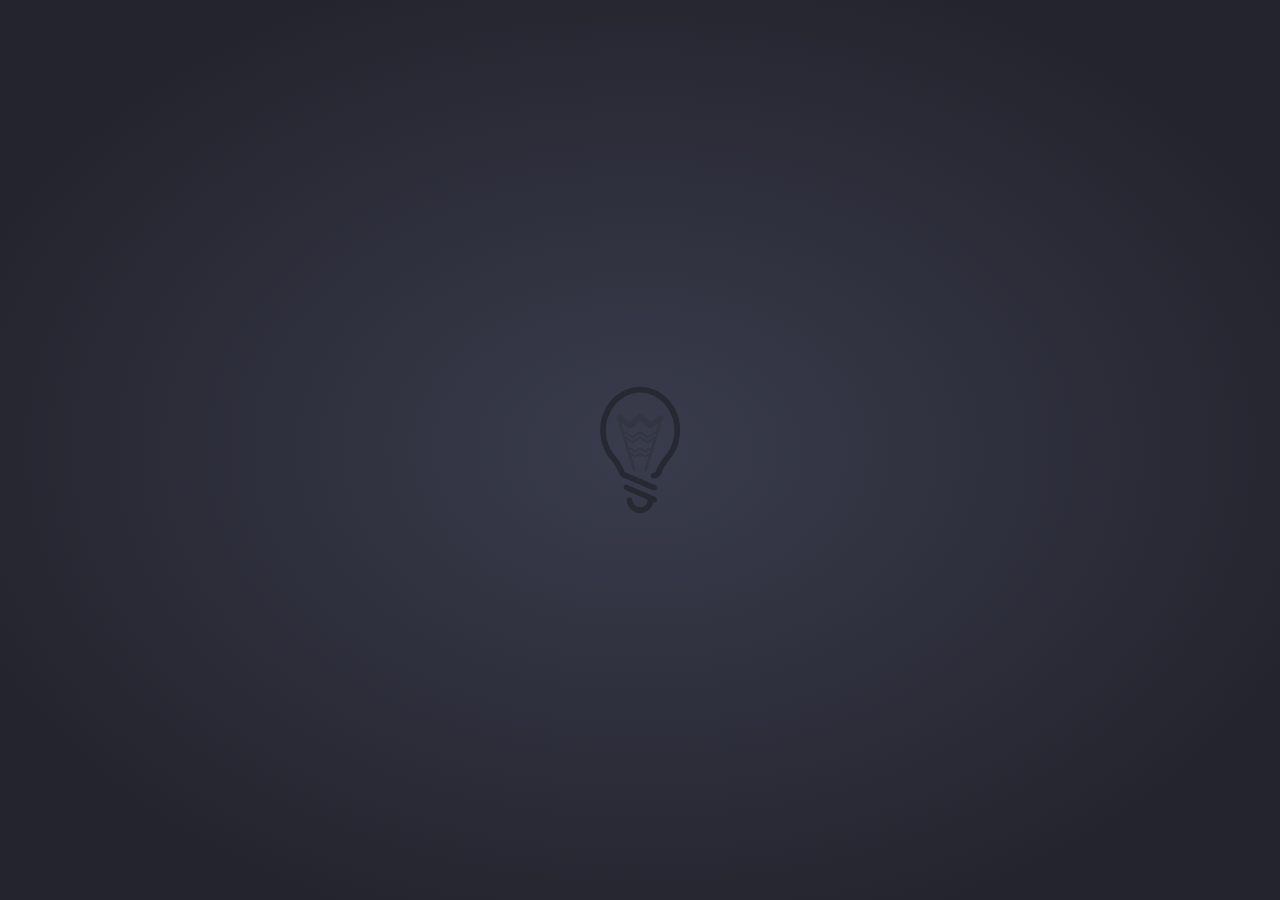
==== live.html @ 3162042d "Add files via upload" ====
<!DOCTYPE html>
<html>

<head>

  <meta charset="UTF-8">

  <title>纯CSS3和SVG鼠标滑过灯泡发光特效DEMO演示</title>

    <link rel="stylesheet" href="live.css" media="screen" type="text/css" />

</head>

<body>  <div class="sitemakers">
<div class="wrap"><svg class="bulb" version="1.1" xmlns="http://www.w3.org/2000/svg" xmlns:xlink="http://www.w3.org/1999/xlink" x="0px" y="0px" width="128px"
	 height="128px" viewBox="0 0 128 128" enable-background="new 0 0 128 128" xml:space="preserve">
<g id="s-bulb">
	<g>
		<path fill-rule="evenodd" clip-rule="evenodd" d="M104.145,42.922c-0.258-9.541-3.436-19.458-10.576-27.913
			C88.695,9.245,82.706,5.05,75.47,2.746c-3.798-1.209-7.682-1.965-11.683-1.916c-3.553,0.043-7.022,0.693-10.406,1.747
			c-9.279,2.88-16.414,8.597-21.776,16.625C28.182,24.328,26.107,29.98,24.958,36c-0.742,3.904-1.014,7.844-0.657,11.804
			c0.858,9.513,4,18.144,10.17,25.542c2.009,2.413,4.117,4.748,5.545,7.566c1.062,2.094,1.989,4.256,2.942,6.4
			c1.076,2.427,2.774,4.205,5.371,4.859c1.925,0.485,3.702,1.281,5.499,2.063c2.902,1.265,5.809,2.526,8.709,3.795
			c2.195,0.955,4.388,1.918,6.581,2.884c2.589,1.138,5.17,2.287,7.762,3.413c1.31,0.57,2.841,0.235,3.577-0.708
			c1.095-1.397,0.673-3.48-1.087-4.271c-1.669-0.753-3.345-1.488-5.019-2.222c-2.038-0.891-4.08-1.776-6.12-2.666
			c-2.604-1.136-5.216-2.268-7.821-3.411c-2.003-0.878-4-1.771-6.005-2.644c-1.102-0.479-2.207-0.95-3.326-1.39
			c-0.417-0.161-0.891-0.179-1.308-0.344c-0.764-0.298-1.278-0.869-1.553-1.646c-1.768-4.971-4.392-9.464-7.759-13.508
			c-1.509-1.809-3.09-3.554-4.336-5.57c-3.335-5.383-5.46-11.171-6.052-17.516c-0.915-9.789,1.291-18.79,6.863-26.889
			c4.957-7.208,11.708-12.015,20.204-14.157c6.392-1.611,12.689-1.011,18.773,1.573c9.279,3.942,15.587,10.785,19.488,19.984
			c2.296,5.405,3.22,11.05,3.011,16.889c-0.317,8.925-3.272,16.896-8.946,23.792c-2.068,2.513-4.124,5.015-5.803,7.807
			c-1.402,2.332-2.552,4.787-3.472,7.349c-0.474,1.314-1.366,2.028-2.757,2.188c-0.928,0.106-1.761,0.435-2.275,1.309
			c-0.89,1.508-0.273,3.811,1.588,4.196c1.883,0.39,3.575-0.188,5.144-1.113c1.738-1.026,2.893-2.557,3.605-4.471
			c1.734-4.653,4.226-8.836,7.528-12.581c4.964-5.618,8.227-12.141,9.869-19.48C103.665,51.369,104.143,47.883,104.145,42.922z"/>
		<path fill-rule="evenodd" clip-rule="evenodd" d="M77.257,116.188c0.884,0.346,1.702,0.202,2.46-0.188
			c0.947-0.494,1.366-1.401,1.348-2.405c-0.02-1.136-0.615-2.013-1.687-2.491c-1.944-0.869-3.899-1.721-5.848-2.575
			c-1.709-0.747-3.419-1.491-5.13-2.234c-2.676-1.171-5.354-2.338-8.028-3.509c-2.347-1.031-4.684-2.087-7.038-3.102
			c-0.792-0.343-1.614-0.626-2.435-0.891c-0.897-0.287-2.432,0.154-2.961,1.172c-0.715,1.37-0.362,3.355,1.264,4.016
			c2.498,1.021,4.943,2.155,7.415,3.23c2.935,1.281,5.875,2.56,8.81,3.84c2.003,0.878,3.997,1.774,6.002,2.646
			c0.324,0.139,0.452,0.309,0.4,0.68c-0.46,3.388-2.759,5.917-6.027,6.749c-3.471,0.886-7.294-1.126-8.787-4.443
			c-0.481-1.063-0.592-2.182-0.792-3.296c-0.254-1.407-1.227-2.001-2.529-2.222c-0.908-0.151-2.159,0.46-2.663,1.422
			c-0.438,0.83-0.415,1.74-0.272,2.663c0.696,4.489,2.935,7.963,6.953,10.109c3.115,1.666,6.446,2.109,9.915,1.108
			c5.003-1.449,8.154-4.682,9.476-9.707C77.146,116.592,77.19,116.428,77.257,116.188z"/>
	</g>
</g>
<g id="www-filament">
	<path fill-rule="evenodd" clip-rule="evenodd" d="M82.985,29.716c0.897-0.62,1.849-0.822,2.957-0.547
		c1.471,0.363,2.109,1.95,1.953,3.176c-0.134,1.05-0.666,1.823-1.564,2.383c-0.25,0.155-0.498,0.438-0.585,0.712
		c-0.553,1.734-1.059,3.483-1.584,5.222c-1.027,3.403-2.059,6.806-3.089,10.205c-0.604,1.997-1.211,3.989-1.814,5.985
		c-1.007,3.331-2.012,6.67-3.021,10.001c-0.741,2.449-1.484,4.895-2.227,7.345c-1.016,3.353-2.025,6.708-3.051,10.062
		c-0.217,0.716-0.948,1.105-1.604,0.909c-0.719-0.215-1.057-0.821-0.822-1.608c1.04-3.506,2.104-7.005,3.151-10.508
		c0.364-1.205,0.724-2.423,1.126-3.771c-0.78,0.522-1.44,0.955-2.093,1.4c-0.971,0.659-2.496,0.685-3.463-0.059
		c-1.034-0.789-2.072-1.576-3.105-2.36c-1.011,0.771-2.009,1.495-2.968,2.274c-1.044,0.847-2.709,0.815-3.751,0.048
		c-0.78-0.574-1.604-1.091-2.516-1.7c0.321,1.07,0.595,2.012,0.879,2.952c1.155,3.807,2.311,7.614,3.46,11.425
		c0.084,0.283,0.161,0.6,0.131,0.887c-0.055,0.601-0.562,1.034-1.146,1.081c-0.543,0.045-1.157-0.374-1.344-0.949
		c-0.223-0.688-0.418-1.38-0.628-2.069c-1.357-4.498-2.712-8.995-4.074-13.494c-2.142-7.073-4.292-14.143-6.432-21.218
		c-0.945-3.118-1.818-6.26-2.834-9.356c-0.494-1.505-0.604-3.163-1.934-4.375c-0.766-0.701-0.747-1.802-0.425-2.832
		c0.275-0.885,0.818-1.444,1.703-1.732c1.167-0.381,2.189-0.102,3.155,0.579c0.963,0.675,1.942,1.331,2.909,2.001
		c1.774,1.23,3.548,2.467,5.34,3.713c0.854-0.667,1.69-1.326,2.526-1.98c2.092-1.639,4.174-3.288,6.276-4.914
		c0.789-0.609,2.453-0.664,3.224-0.089c1.265,0.942,2.491,1.93,3.729,2.9c1.731,1.358,3.462,2.715,5.197,4.082
		C77.429,33.558,80.204,31.632,82.985,29.716z M76.578,46.931c0.969-0.69,1.972-1.112,3.223-0.72
		c0.871-2.883,1.733-5.738,2.598-8.592c-0.037-0.027-0.071-0.052-0.107-0.082c-0.538,0.37-1.078,0.729-1.615,1.101
		c-1.452,1.002-2.898,2.017-4.356,3.011c-1.11,0.759-2.634,0.747-3.716-0.083c-1.969-1.515-3.91-3.071-5.864-4.604
		c-0.852-0.669-1.703-1.334-2.583-2.02c-1.043,0.813-2.09,1.621-3.129,2.439c-1.82,1.425-3.612,2.896-5.469,4.276
		c-0.99,0.738-2.432,0.763-3.523,0.02c-1.913-1.306-3.813-2.632-5.719-3.947c-0.295-0.206-0.593-0.406-1.044-0.714
		c0.96,3.179,1.871,6.201,2.794,9.26c0.205-0.032,0.395-0.032,0.566-0.086c1.027-0.336,1.94-0.049,2.781,0.529
		c1.647,1.127,3.29,2.26,4.912,3.415c0.35,0.255,0.56,0.217,0.875-0.037c1.671-1.344,3.368-2.654,5.042-3.993
		c1.141-0.916,2.937-0.785,4.069,0.181c1.643,1.404,3.388,2.689,5.091,4.024c0.042,0.033,0.102,0.047,0.187,0.083
		C73.242,49.245,74.926,48.105,76.578,46.931z M58.842,56.22c-1.109,0.887-2.681,0.887-3.8,0.103
		c-1.462-1.027-2.936-2.034-4.404-3.048c-0.141-0.099-0.283-0.189-0.567-0.375c0.981,3.251,1.921,6.36,2.869,9.502
		c0.791-0.181,1.538-0.45,2.304-0.103c0.256,0.118,0.54,0.186,0.773,0.334c0.95,0.628,1.891,1.271,2.826,1.924
		c0.253,0.175,0.43,0.189,0.693-0.025c0.866-0.709,1.776-1.363,2.642-2.074c1.126-0.928,2.846-0.918,3.977,0.019
		c0.864,0.716,1.772,1.371,2.641,2.077c0.246,0.201,0.415,0.177,0.647,0.017c0.734-0.512,1.478-1,2.207-1.517
		c0.595-0.423,1.191-0.828,1.945-0.873c0.422-0.024,0.845-0.004,1.382-0.004c0.854-2.827,1.741-5.768,2.629-8.712
		c-0.035-0.022-0.074-0.045-0.11-0.066c-1.198,0.829-2.402,1.652-3.601,2.488c-0.624,0.432-1.232,0.851-2.021,0.982
		c-0.781,0.128-1.497-0.009-2.094-0.452c-1.885-1.412-3.73-2.875-5.633-4.353C62.366,53.453,60.59,54.814,58.842,56.22z
		 M49.028,49.956c2.344,1.648,4.709,3.274,7.077,4.887c0.628,0.428,1.043,0.387,1.659-0.094c1.708-1.326,3.414-2.657,5.121-3.987
		c0.839-0.653,1.699-0.653,2.537,0c1.704,1.331,3.409,2.661,5.121,3.987c0.615,0.481,1.028,0.522,1.658,0.094
		c2.369-1.613,4.725-3.247,7.086-4.874c0.473-0.325,0.651-0.772,0.525-1.338c-0.091-0.433-0.369-0.79-0.793-0.757
		c-0.429,0.026-0.88,0.21-1.245,0.443c-0.899,0.564-1.756,1.198-2.628,1.804c-0.794,0.555-1.589,1.109-2.388,1.659
		c-0.772,0.534-1.678,0.551-2.419-0.02c-1.791-1.381-3.56-2.781-5.33-4.185c-0.543-0.429-1.167-0.429-1.71,0
		c-1.771,1.404-3.541,2.804-5.328,4.181c-0.742,0.575-1.648,0.562-2.425,0.024c-1.653-1.146-3.304-2.295-4.958-3.439
		c-0.204-0.143-0.413-0.278-0.636-0.376c-0.814-0.355-1.507,0.114-1.61,1.089C48.567,49.361,48.733,49.747,49.028,49.956z
		 M69.706,69.17c1.593-1.068,3.174-2.148,4.762-3.23c0.433-0.293,0.533-0.718,0.451-1.198c-0.075-0.439-0.348-0.77-0.781-0.783
		c-0.331-0.012-0.712,0.114-0.997,0.293c-0.946,0.599-1.859,1.252-2.787,1.878c-0.884,0.597-1.77,0.554-2.615-0.106
		c-0.926-0.729-1.854-1.457-2.781-2.18c-0.52-0.405-1.094-0.403-1.619,0.008c-0.927,0.722-1.851,1.449-2.779,2.176
		c-0.841,0.661-1.728,0.694-2.615,0.096c-0.913-0.617-1.818-1.245-2.732-1.857c-0.725-0.484-1.3-0.452-1.658,0.066
		c-0.386,0.562-0.22,1.265,0.432,1.712c1.502,1.037,3.008,2.06,4.521,3.081c0.596,0.396,1.035,0.381,1.624-0.062
		c0.955-0.717,1.889-1.463,2.849-2.173c0.768-0.572,1.585-0.569,2.355,0.003c0.96,0.716,1.895,1.462,2.854,2.174
		c0.232,0.173,0.526,0.271,0.787,0.399C69.262,69.355,69.511,69.304,69.706,69.17z"/>
</g>
</svg>
      <div class="light"><span class="glow"></span><span class="flare"></span><div>
</div>
</div>

</body>

</html>
---- live.css ----
.sitemakers {
    width: 100%;
    height: 100%;
    display: block;
    background: -webkit-radial-gradient(rgba(57,60,76,1), rgba(36,36,46,1) 80%);
    position: absolute;
    top: 0;
    left: 0;
  }
  
  .wrap {
  
  }
  
  .wrap .bulb {
      position: absolute;
    top: 50%;
    left: 50%;
    transform: translate(-50%, -50%);
    cursor: pointer;
  }
  
  .wrap #s-bulb {
    stroke: #262832;
    fill: #262832;
    stroke-width: 0;
    transition: 300ms;
  }
  
  .wrap #s-bulb {
    stroke: #262832;
    fill: #262832;
    transition: 1500ms;
  }
  
  .wrap:hover #s-bulb {
    fill: #c4d8d9;
    stroke: #c4d8d9;
    stroke-width: 2;
    transition: 100ms;
  }
  
  .wrap #www-filament {
    stroke-width: 0;
    stroke-width: 0;
    transition: 300ms;
  }
  
  .wrap #www-filament {
    fill: #333542;
    stroke: #333542;
    transition: 1500ms;
  }
  
  .wrap:hover #www-filament {
    stroke: #ffdf43; 
    stroke-width: 3;
    fill: #ffdf43;
    transition: all 600ms cubic-bezier(0.68, -0.55, 0.265, 1.55);
  }
  
  
  .wrap .light {
    width: 200px;
    height: 200px;
    margin-top: -20px;
    position: absolute;
    top: 50%;
    left: 50%;
    transform: translate(-50%, -50%);
    
  }
  
  .wrap .light .glow {
    width: 0px;
    height: 0px;
    border-radius: 50%;
    opacity: 0;
    background: -webkit-radial-gradient(rgba(255,223,67,1), rgba(255,223,67,0) 70%);
    position: absolute;
    display: block;
    top: 50%;
    left: 50%;
    transform: translate(-50%, -50%);
    transition: all 1000ms cubic-bezier(0.68, -0.55, 0.265, 1.55);
  }
  
  .wrap:hover .light .glow {
    width: 200px;
    height: 200px;
    opacity: 0.2;
    background: -webkit-radial-gradient(rgba(255,223,67,1), rgba(255,223,67,0) 70%);
    transition: all 800ms cubic-bezier(0.68, -0.55, 0.265, 1.55);
  }
  
  .wrap .light .flare {
    width: 0px;
    height: 0px;
    border-radius: 50%;
    opacity: 0;
    background: rgba(255,223,67,0);
    position: absolute;
    display: block;
    top: 50%;
    left: 50%;
    transform: translate(-50%, -50%);
    transition: all 1000ms cubic-bezier(0.68, -0.55, 0.265, 1.55);
  }
  
  .wrap:hover .light .flare {
    width: 50px;
    height: 50px;
    opacity: 0.5;
    background: rgba(255,223,67,1);
    transition: all 600ms cubic-bezier(0.68, -0.55, 0.265, 1.55);
  }
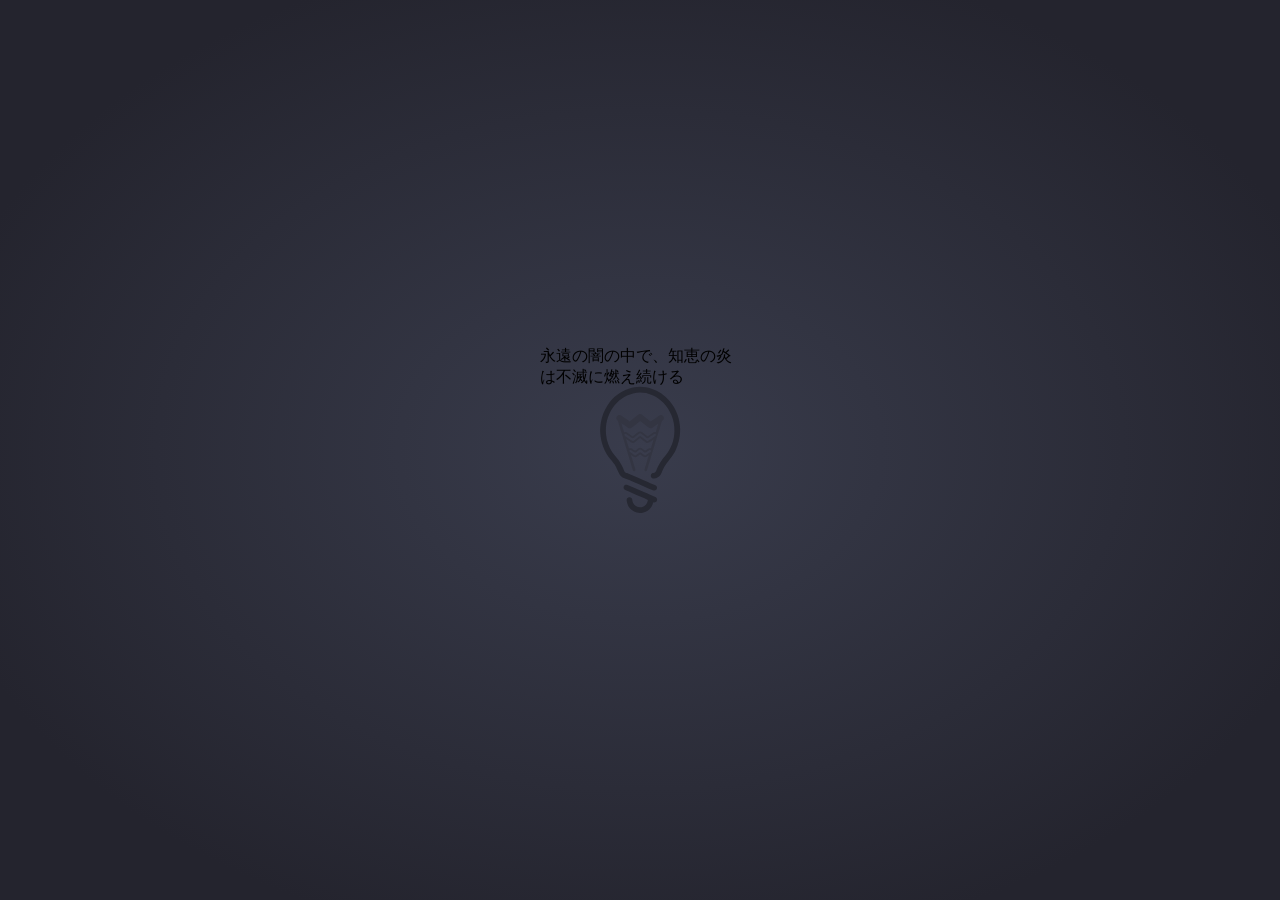
==== commit da2b4970: "Update live.html" ====
--- a/live.html
+++ b/live.html
@@ -3,20 +3,27 @@
 
 <head>
 
-  <meta charset="UTF-8">
+	<meta charset="UTF-8">
 
-  <title>纯CSS3和SVG鼠标滑过灯泡发光特效DEMO演示</title>
+	<title>live</title>
 
-    <link rel="stylesheet" href="live.css" media="screen" type="text/css" />
+	<link rel="stylesheet" href="live.css" media="screen" type="text/css" />
 
 </head>
 
-<body>  <div class="sitemakers">
-<div class="wrap"><svg class="bulb" version="1.1" xmlns="http://www.w3.org/2000/svg" xmlns:xlink="http://www.w3.org/1999/xlink" x="0px" y="0px" width="128px"
-	 height="128px" viewBox="0 0 128 128" enable-background="new 0 0 128 128" xml:space="preserve">
-<g id="s-bulb">
-	<g>
-		<path fill-rule="evenodd" clip-rule="evenodd" d="M104.145,42.922c-0.258-9.541-3.436-19.458-10.576-27.913
+<body>
+
+	<div class="sitemakers">
+
+		<div class="wrap">
+			<svg class="bulb" version="1.1" xmlns="http://www.w3.org/2000/svg"
+				xmlns:xlink="http://www.w3.org/1999/xlink" x="0px" y="0px" width="128px" height="128px"
+				viewBox="0 0 128 128" enable-background="new 0 0 128 128" xml:space="preserve">
+
+				<g id="s-bulb">
+					<g>
+						<path fill-rule="evenodd" clip-rule="evenodd"
+							d="M104.145,42.922c-0.258-9.541-3.436-19.458-10.576-27.913
 			C88.695,9.245,82.706,5.05,75.47,2.746c-3.798-1.209-7.682-1.965-11.683-1.916c-3.553,0.043-7.022,0.693-10.406,1.747
 			c-9.279,2.88-16.414,8.597-21.776,16.625C28.182,24.328,26.107,29.98,24.958,36c-0.742,3.904-1.014,7.844-0.657,11.804
 			c0.858,9.513,4,18.144,10.17,25.542c2.009,2.413,4.117,4.748,5.545,7.566c1.062,2.094,1.989,4.256,2.942,6.4
@@ -30,8 +37,8 @@
 			c2.296,5.405,3.22,11.05,3.011,16.889c-0.317,8.925-3.272,16.896-8.946,23.792c-2.068,2.513-4.124,5.015-5.803,7.807
 			c-1.402,2.332-2.552,4.787-3.472,7.349c-0.474,1.314-1.366,2.028-2.757,2.188c-0.928,0.106-1.761,0.435-2.275,1.309
 			c-0.89,1.508-0.273,3.811,1.588,4.196c1.883,0.39,3.575-0.188,5.144-1.113c1.738-1.026,2.893-2.557,3.605-4.471
-			c1.734-4.653,4.226-8.836,7.528-12.581c4.964-5.618,8.227-12.141,9.869-19.48C103.665,51.369,104.143,47.883,104.145,42.922z"/>
-		<path fill-rule="evenodd" clip-rule="evenodd" d="M77.257,116.188c0.884,0.346,1.702,0.202,2.46-0.188
+			c1.734-4.653,4.226-8.836,7.528-12.581c4.964-5.618,8.227-12.141,9.869-19.48C103.665,51.369,104.143,47.883,104.145,42.922z" />
+						<path fill-rule="evenodd" clip-rule="evenodd" d="M77.257,116.188c0.884,0.346,1.702,0.202,2.46-0.188
 			c0.947-0.494,1.366-1.401,1.348-2.405c-0.02-1.136-0.615-2.013-1.687-2.491c-1.944-0.869-3.899-1.721-5.848-2.575
 			c-1.709-0.747-3.419-1.491-5.13-2.234c-2.676-1.171-5.354-2.338-8.028-3.509c-2.347-1.031-4.684-2.087-7.038-3.102
 			c-0.792-0.343-1.614-0.626-2.435-0.891c-0.897-0.287-2.432,0.154-2.961,1.172c-0.715,1.37-0.362,3.355,1.264,4.016
@@ -39,11 +46,11 @@
 			c0.324,0.139,0.452,0.309,0.4,0.68c-0.46,3.388-2.759,5.917-6.027,6.749c-3.471,0.886-7.294-1.126-8.787-4.443
 			c-0.481-1.063-0.592-2.182-0.792-3.296c-0.254-1.407-1.227-2.001-2.529-2.222c-0.908-0.151-2.159,0.46-2.663,1.422
 			c-0.438,0.83-0.415,1.74-0.272,2.663c0.696,4.489,2.935,7.963,6.953,10.109c3.115,1.666,6.446,2.109,9.915,1.108
-			c5.003-1.449,8.154-4.682,9.476-9.707C77.146,116.592,77.19,116.428,77.257,116.188z"/>
-	</g>
-</g>
-<g id="www-filament">
-	<path fill-rule="evenodd" clip-rule="evenodd" d="M82.985,29.716c0.897-0.62,1.849-0.822,2.957-0.547
+			c5.003-1.449,8.154-4.682,9.476-9.707C77.146,116.592,77.19,116.428,77.257,116.188z" />
+					</g>
+				</g>
+				<g id="www-filament">
+					<path fill-rule="evenodd" clip-rule="evenodd" d="M82.985,29.716c0.897-0.62,1.849-0.822,2.957-0.547
 		c1.471,0.363,2.109,1.95,1.953,3.176c-0.134,1.05-0.666,1.823-1.564,2.383c-0.25,0.155-0.498,0.438-0.585,0.712
 		c-0.553,1.734-1.059,3.483-1.584,5.222c-1.027,3.403-2.059,6.806-3.089,10.205c-0.604,1.997-1.211,3.989-1.814,5.985
 		c-1.007,3.331-2.012,6.67-3.021,10.001c-0.741,2.449-1.484,4.895-2.227,7.345c-1.016,3.353-2.025,6.708-3.051,10.062
@@ -86,13 +93,22 @@
 		c-0.841,0.661-1.728,0.694-2.615,0.096c-0.913-0.617-1.818-1.245-2.732-1.857c-0.725-0.484-1.3-0.452-1.658,0.066
 		c-0.386,0.562-0.22,1.265,0.432,1.712c1.502,1.037,3.008,2.06,4.521,3.081c0.596,0.396,1.035,0.381,1.624-0.062
 		c0.955-0.717,1.889-1.463,2.849-2.173c0.768-0.572,1.585-0.569,2.355,0.003c0.96,0.716,1.895,1.462,2.854,2.174
-		c0.232,0.173,0.526,0.271,0.787,0.399C69.262,69.355,69.511,69.304,69.706,69.17z"/>
-</g>
-</svg>
-      <div class="light"><span class="glow"></span><span class="flare"></span><div>
-</div>
-</div>
+		c0.232,0.173,0.526,0.271,0.787,0.399C69.262,69.355,69.511,69.304,69.706,69.17z" />
+				</g>
+			</svg>
+			<div class="light">
+				<span class="glow"></span>
+				<span class="flare"></span>
+				<div class="text">
+				  <p>永遠の闇の中で、知恵の炎は不滅に燃え続ける</p>
+				</div>
+			  </div>
+			  
+			<div class="light"><span class="glow"></span><span class="flare"></span>
+				<div>
+				</div>
+			</div>
 
 </body>
 
-</html>+</html>
